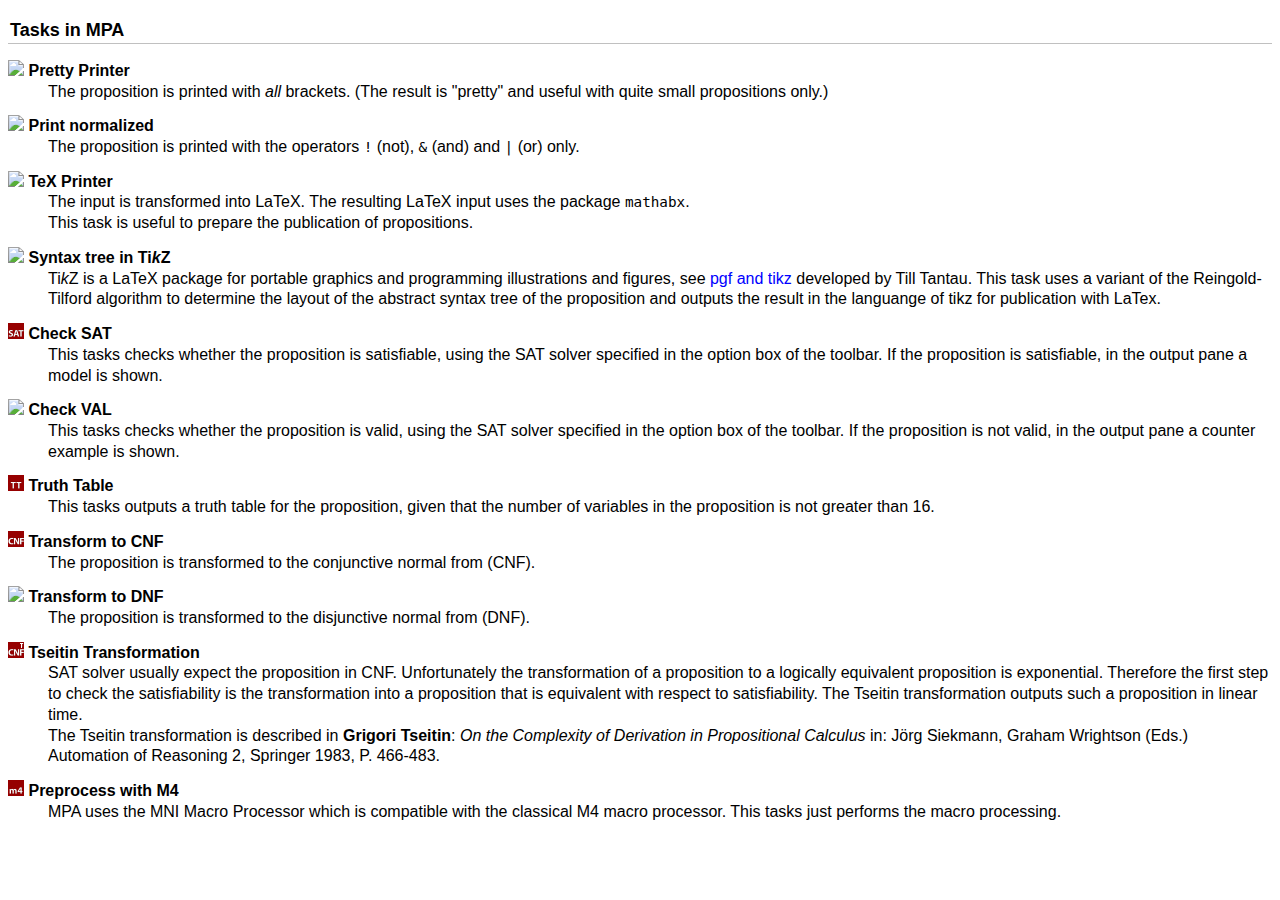
==== resources/help/tasks.html @ 03c58e32 "mpa help files copied into lwf" ====
<!DOCTYPE HTML PUBLIC "-//W3C//DTD HTML 4.0 Transitional//EN">

<html>
<head>
	<meta http-equiv="Content-Type" content="text/html; charset=iso-8859-1">
	<link type="text/css" rel="stylesheet" href="default.css" />
	<title>Tasks in MPA</title>
</head>

<body>
	<h1>Tasks in MPA</h1>
	<dl>
		<dt><img src="../icons/task_pp.gif"/> <b>Pretty Printer</b></dt>
		<dd>The proposition is printed with <i>all</i> brackets. (The result is "pretty" 
			and useful with quite small propositions only.)
		</dd>  
		<dt><img src="../icons/task_pn.gif"/> <b>Print normalized</b></dt>
		<dd>The proposition is printed with the operators <code>!</code> (not),
		  <code>&</code> (and) and <code>|</code> (or) only.
		</dd>  
		<dt><img src="../icons/task_tex.gif"/> <b>TeX Printer</b></dt>
		<dd>The input is transformed into LaTeX. The resulting LaTeX input
		  uses the package <code>mathabx</code>. <br/>
		  This task is useful to prepare the publication of propositions.
		</dd>  
		<dt><img src="../icons/task_tikz.gif"/> <b>Syntax tree in Ti<i>k</i>Z</b></dt>
		<dd>Ti<i>k</i>Z is a LaTeX package for portable graphics and programming
		  illustrations and figures, see <a href="http://www.ctan.org/tex-archive/help/Catalogue/entries/pgf.html">
		  pgf and tikz</a> developed by Till Tantau. This task uses a variant of the
		  Reingold-Tilford algorithm to determine the layout of the abstract syntax tree of the proposition 
		  and outputs the result in the languange of tikz for publication with LaTex.
		</dd>  
		<dt><img src="../icons/task_sat.gif"/> <b>Check SAT</b></dt>
		<dd>This tasks checks whether the proposition is satisfiable, using the SAT solver
		  specified in the option box of the toolbar. If the proposition is satisfiable, in the
		  output pane a model is shown.
		</dd>  
		<dt><img src="../icons/task_val.gif"/> <b>Check VAL</b></dt>
		<dd>This tasks checks whether the proposition is valid, using the SAT solver
		  specified in the option box of the toolbar. If the proposition is not valid, in the
		  output pane a counter example is shown.
		</dd>  
		<dt><img src="../icons/task_tt.gif"/> <b>Truth Table</b></dt>
		<dd>This tasks outputs a truth table for the proposition, given that the number of
		  variables in the proposition is not greater than 16.
		</dd>  
		<dt><img src="../icons/task_cnf.gif"/> <b>Transform to CNF</b></dt>
		<dd>The proposition is transformed to the conjunctive normal from (CNF).
		</dd>  
		<dt><img src="../icons/task_dnf.gif"/> <b>Transform to DNF</b></dt>
		<dd>The proposition is transformed to the disjunctive normal from (DNF).
		</dd>  
		<dt><img src="../icons/task_tcnf.gif"/> <b>Tseitin Transformation</b></dt>
		<dd>SAT solver usually expect the proposition in CNF. Unfortunately the transformation of
		  a proposition to a logically equivalent proposition is exponential. Therefore the first step 
		  to check the satisfiability is the transformation into a proposition that is
		  equivalent with respect to satisfiability. The Tseitin transformation outputs such a proposition in
		  linear time.<br/>
		  The Tseitin transformation is described in <b>Grigori Tseitin</b>: 
		  <i>On the Complexity of Derivation in Propositional Calculus</i> in:
		  J�rg Siekmann, Graham Wrightson (Eds.) Automation of Reasoning 2, Springer 1983, P. 466-483.
		</dd>  
		<dt><img src="../icons/task_m4.gif"/> <b>Preprocess with M4</b></dt>
		<dd>MPA uses the MNI Macro Processor which is compatible with the classical M4 macro processor.
		  This tasks just performs the macro processing.
		</dd>  
	</dl>
	<br/>
</body>
</html>
---- resources/help/default.css ----
body {
  font-family: Helvetica, Arial, Verdana, sans-serif;
  font-size: 1em;
  font-style: normal;
  font-weight: normal;
  line-height: 1.3em;
  color: black;
  background-color: white;
}

h1, h2, h3, h4, h5, h6 {
  font-family: Helvetica, Verdana, Arial, sans-serif;
  padding: 2px 2px 2px 2px;
  border-bottom: 1px solid silver;
}
h1 {
	margin-top: 1em;
  font-size: large;
}
h2 {
  font-size: medium;
}
h3 {
  font-size: medium;
  font-style: italic;
}
dt {
	margin-top: 0.8em;
}

a {
  font-style: normal;
  text-decoration: none;
  color: blue;
}
a:hover {
  text-decoration: underline;
}

code {
  font-size: 1.1em;
}
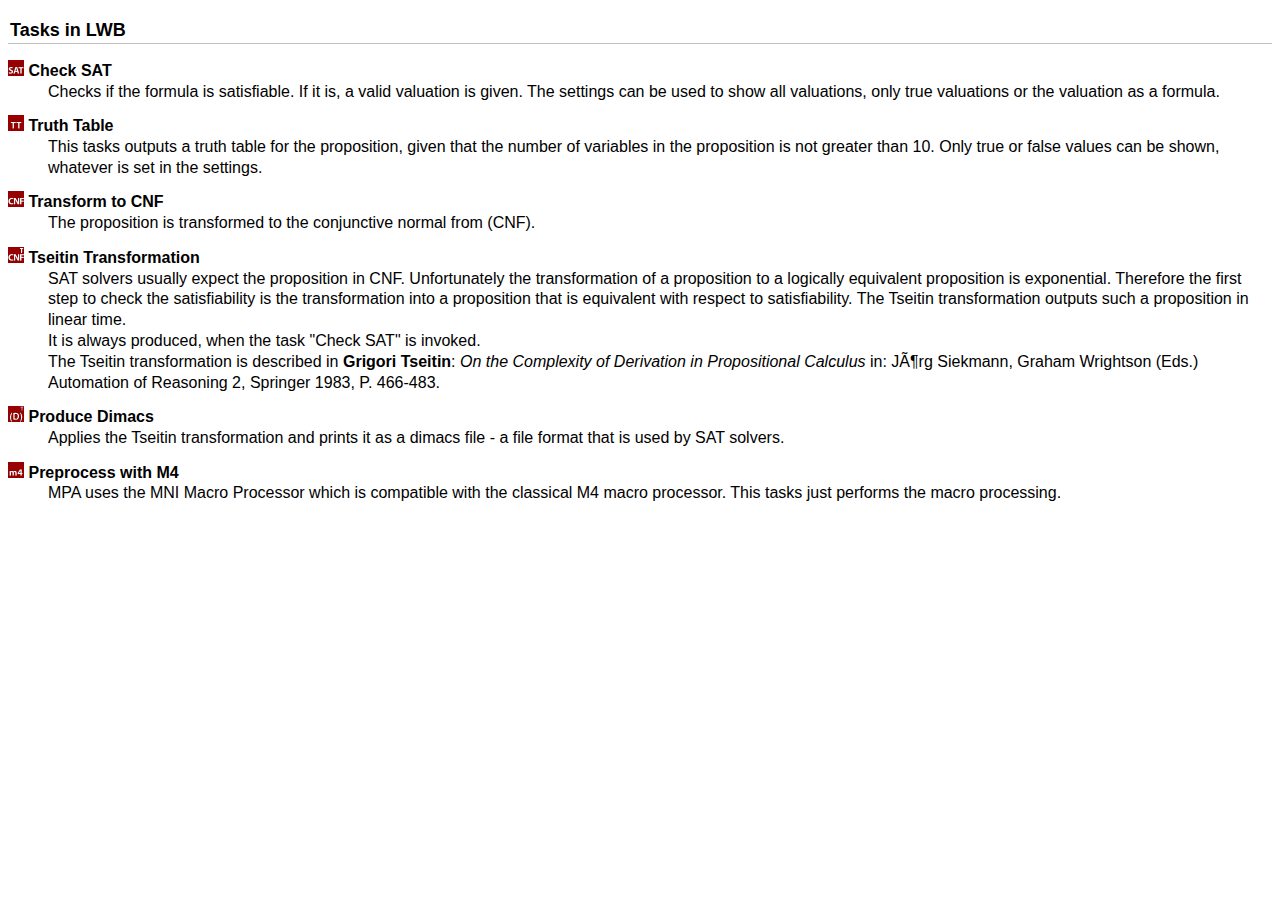
==== commit 1381a070: "preperation for uberjar - unicode" ====
--- a/resources/help/tasks.html
+++ b/resources/help/tasks.html
@@ -4,62 +4,35 @@
 <head>
 	<meta http-equiv="Content-Type" content="text/html; charset=iso-8859-1">
 	<link type="text/css" rel="stylesheet" href="default.css" />
-	<title>Tasks in MPA</title>
+	<title>Tasks in LWB</title>
 </head>
 
 <body>
-	<h1>Tasks in MPA</h1>
+	<h1>Tasks in LWB</h1>
 	<dl>
-		<dt><img src="../icons/task_pp.gif"/> <b>Pretty Printer</b></dt>
-		<dd>The proposition is printed with <i>all</i> brackets. (The result is "pretty" 
-			and useful with quite small propositions only.)
-		</dd>  
-		<dt><img src="../icons/task_pn.gif"/> <b>Print normalized</b></dt>
-		<dd>The proposition is printed with the operators <code>!</code> (not),
-		  <code>&</code> (and) and <code>|</code> (or) only.
-		</dd>  
-		<dt><img src="../icons/task_tex.gif"/> <b>TeX Printer</b></dt>
-		<dd>The input is transformed into LaTeX. The resulting LaTeX input
-		  uses the package <code>mathabx</code>. <br/>
-		  This task is useful to prepare the publication of propositions.
-		</dd>  
-		<dt><img src="../icons/task_tikz.gif"/> <b>Syntax tree in Ti<i>k</i>Z</b></dt>
-		<dd>Ti<i>k</i>Z is a LaTeX package for portable graphics and programming
-		  illustrations and figures, see <a href="http://www.ctan.org/tex-archive/help/Catalogue/entries/pgf.html">
-		  pgf and tikz</a> developed by Till Tantau. This task uses a variant of the
-		  Reingold-Tilford algorithm to determine the layout of the abstract syntax tree of the proposition 
-		  and outputs the result in the languange of tikz for publication with LaTex.
-		</dd>  
 		<dt><img src="../icons/task_sat.gif"/> <b>Check SAT</b></dt>
-		<dd>This tasks checks whether the proposition is satisfiable, using the SAT solver
-		  specified in the option box of the toolbar. If the proposition is satisfiable, in the
-		  output pane a model is shown.
-		</dd>  
-		<dt><img src="../icons/task_val.gif"/> <b>Check VAL</b></dt>
-		<dd>This tasks checks whether the proposition is valid, using the SAT solver
-		  specified in the option box of the toolbar. If the proposition is not valid, in the
-		  output pane a counter example is shown.
+		<dd>Checks if the formula is satisfiable. If it is, a valid valuation is given. The settings can be used to show all valuations, only true valuations or the valuation as a formula.
 		</dd>  
 		<dt><img src="../icons/task_tt.gif"/> <b>Truth Table</b></dt>
-		<dd>This tasks outputs a truth table for the proposition, given that the number of
-		  variables in the proposition is not greater than 16.
+		<dd>This tasks outputs a truth table for the proposition, given that the number of variables in the proposition is not greater than 10. Only true or false values can be shown, whatever is set in the settings.
 		</dd>  
 		<dt><img src="../icons/task_cnf.gif"/> <b>Transform to CNF</b></dt>
 		<dd>The proposition is transformed to the conjunctive normal from (CNF).
 		</dd>  
-		<dt><img src="../icons/task_dnf.gif"/> <b>Transform to DNF</b></dt>
-		<dd>The proposition is transformed to the disjunctive normal from (DNF).
-		</dd>  
 		<dt><img src="../icons/task_tcnf.gif"/> <b>Tseitin Transformation</b></dt>
-		<dd>SAT solver usually expect the proposition in CNF. Unfortunately the transformation of
+		<dd>SAT solvers usually expect the proposition in CNF. Unfortunately the transformation of
 		  a proposition to a logically equivalent proposition is exponential. Therefore the first step 
 		  to check the satisfiability is the transformation into a proposition that is
 		  equivalent with respect to satisfiability. The Tseitin transformation outputs such a proposition in
 		  linear time.<br/>
+		  It is always produced, when the task "Check SAT" is invoked. <br />
 		  The Tseitin transformation is described in <b>Grigori Tseitin</b>: 
 		  <i>On the Complexity of Derivation in Propositional Calculus</i> in:
-		  J�rg Siekmann, Graham Wrightson (Eds.) Automation of Reasoning 2, Springer 1983, P. 466-483.
+		  Jörg Siekmann, Graham Wrightson (Eds.) Automation of Reasoning 2, Springer 1983, P. 466-483.
 		</dd>  
+		<dt><img src="../icons/dimacsTseitin.gif"/> <b>Produce Dimacs</b></dt>
+		<dd>Applies the Tseitin transformation and prints it as a dimacs file - a file format that is used by SAT solvers.
+		</dd> 
 		<dt><img src="../icons/task_m4.gif"/> <b>Preprocess with M4</b></dt>
 		<dd>MPA uses the MNI Macro Processor which is compatible with the classical M4 macro processor.
 		  This tasks just performs the macro processing.
